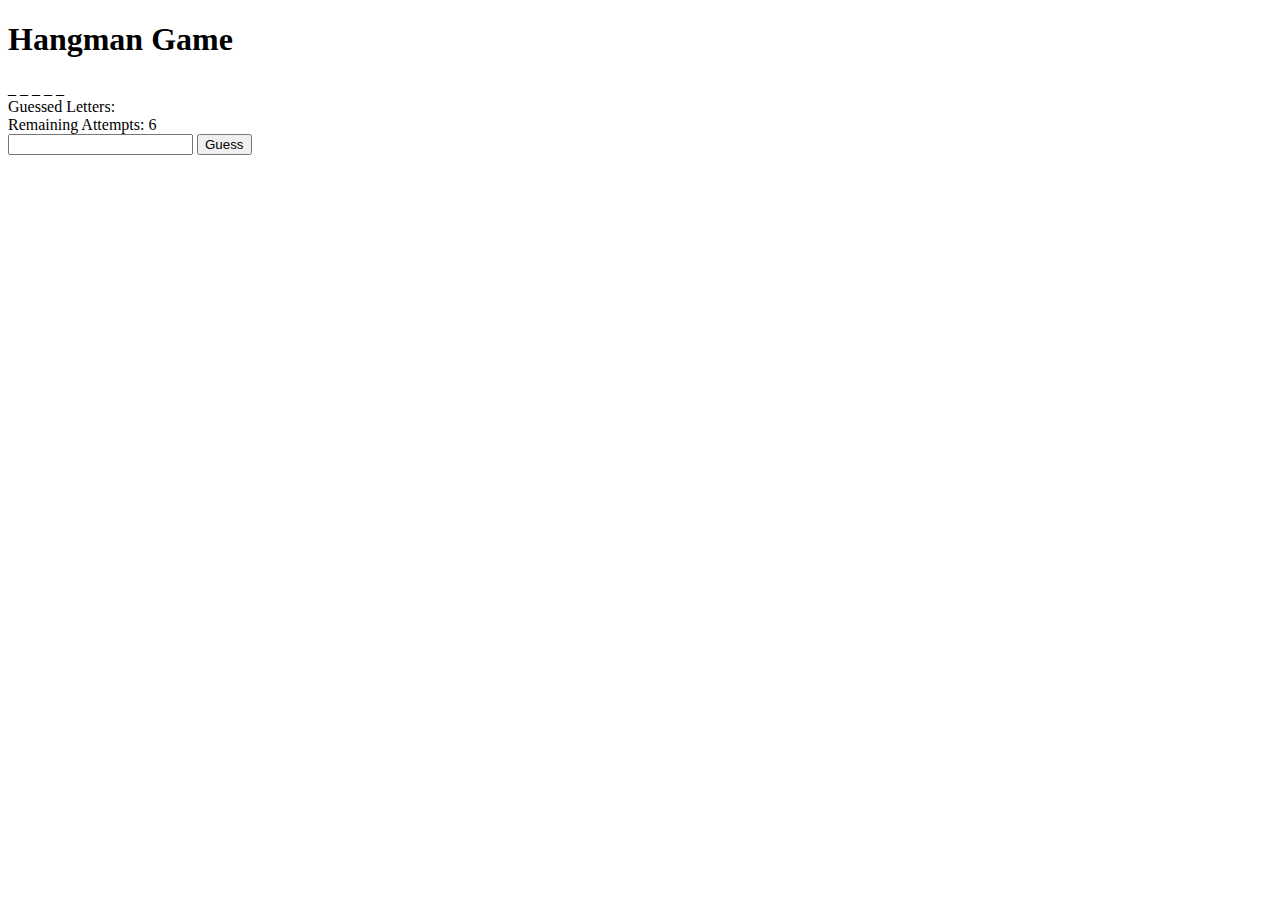
==== hangman.html @ c7b22376 "added basic html for hangman website" ====
<!DOCTYPE html>
<html lang="en">
  <head>
    <meta charset="UTF-8" />
    <meta name="viewport" content="width=device-width, initial-scale=1.0" />
    <title>Hangman Game</title>
    <body>
      <h1>Hangman Game</h1>
      <div class="word" id="word">_ _ _ _ _</div>
      <div class="guessed-letters" id="guessed-letters">Guessed Letters:</div>
      <div class="remaining-attempts" id="remaining-attempts">
        Remaining Attempts: 6
      </div>
      <div class="message" id="message"></div>
      <div class="letter-input">
        <input type="text" id="letter" maxlength="1" />
        <button onclick="guessLetter()">Guess</button>
      </div>
    </body>
  </head>
</html>
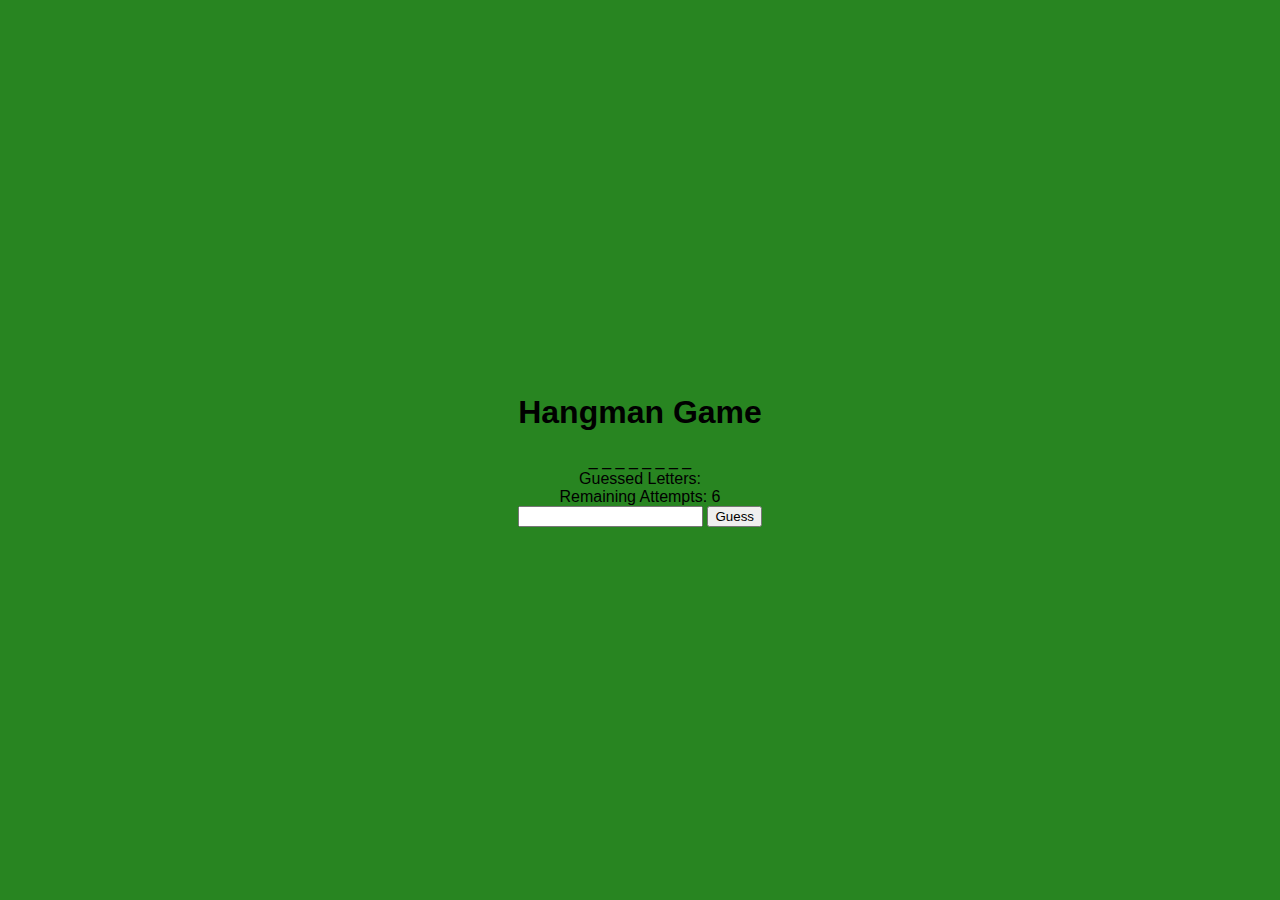
==== commit a1741f9a: "minorly fixed previous code" ====
--- a/hangman.html
+++ b/hangman.html
@@ -1,21 +1,21 @@
 <!DOCTYPE html>
 <html lang="en">
-  <head>
-    <meta charset="UTF-8" />
-    <meta name="viewport" content="width=device-width, initial-scale=1.0" />
-    <title>Hangman Game</title>
-    <body>
-      <h1>Hangman Game</h1>
-      <div class="word" id="word">_ _ _ _ _</div>
-      <div class="guessed-letters" id="guessed-letters">Guessed Letters:</div>
-      <div class="remaining-attempts" id="remaining-attempts">
-        Remaining Attempts: 6
-      </div>
-      <div class="message" id="message"></div>
-      <div class="letter-input">
-        <input type="text" id="letter" maxlength="1" />
-        <button onclick="guessLetter()">Guess</button>
-      </div>
-    </body>
-  </head>
+  <meta charset="UTF-8" />
+  <meta name="viewport" content="width=device-width, initial-scale=1.0" />
+  <title>Hangman Game</title>
+  <link rel="stylesheet" href="style.css">
+  <body>
+    <h1>Hangman Game</h1>
+    <section class="word" id="word">_ _ _ _ _</section>
+    <section class="guessed-letters" id="guessed-letters">Guessed Letters:</section>
+    <section class="remaining-attempts" id="remaining-attempts">
+      Remaining Attempts: 6
+    </section>
+    <section class="message" id="message"></section>
+    <section class="letter-input">
+      <input type="text" id="letter" maxlength="1" />
+      <button onclick="guessLetter()">Guess</button>
+    </section>
+    <script src="javascript2.js"></script>
+  </body>
 </html>
--- a/style.css
+++ b/style.css
@@ -0,0 +1,33 @@
+body {
+  font-family: Arial, sans-serif;
+  display: flex;
+  flex-direction: column;
+  align-items: center;
+  justify-content: center;
+  height: 100vh;
+  margin: 0;
+  background-color: #288521;
+}
+#board {
+  display: grid;
+  grid-template-columns: repeat(3, 100px);
+  grid-template-rows: repeat(3, 100px);
+  gap: 5px;
+}
+.cell {
+  width: 100px;
+  height: 100px;
+  display: flex;
+  align-items: center;
+  justify-content: center;
+  font-size: 6em;
+  background-color: darkgreen;
+  cursor: pointer;
+}
+.cell:hover {
+  background-color: #ddd;
+}
+.winner {
+  margin-top: 20px;
+  font-size: 1.5em;
+}
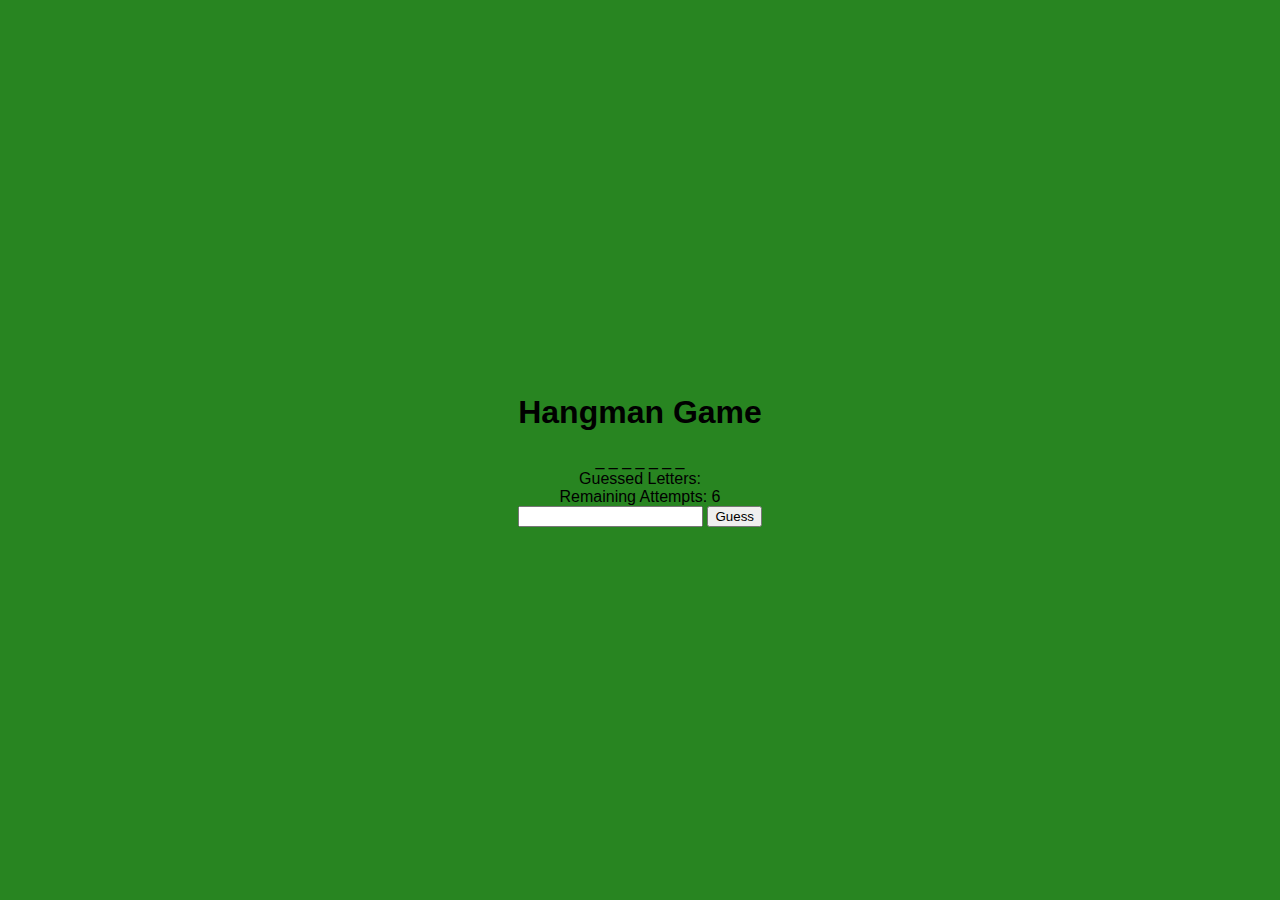
==== commit e1092bb4: "fixed connection to javascript and improved comment placement" ====
--- a/hangman.html
+++ b/hangman.html
@@ -16,6 +16,6 @@
       <input type="text" id="letter" maxlength="1" />
       <button onclick="guessLetter()">Guess</button>
     </section>
-    <script src="javascript2.js"></script>
+    <script src="hangman.js"></script>
   </body>
 </html>
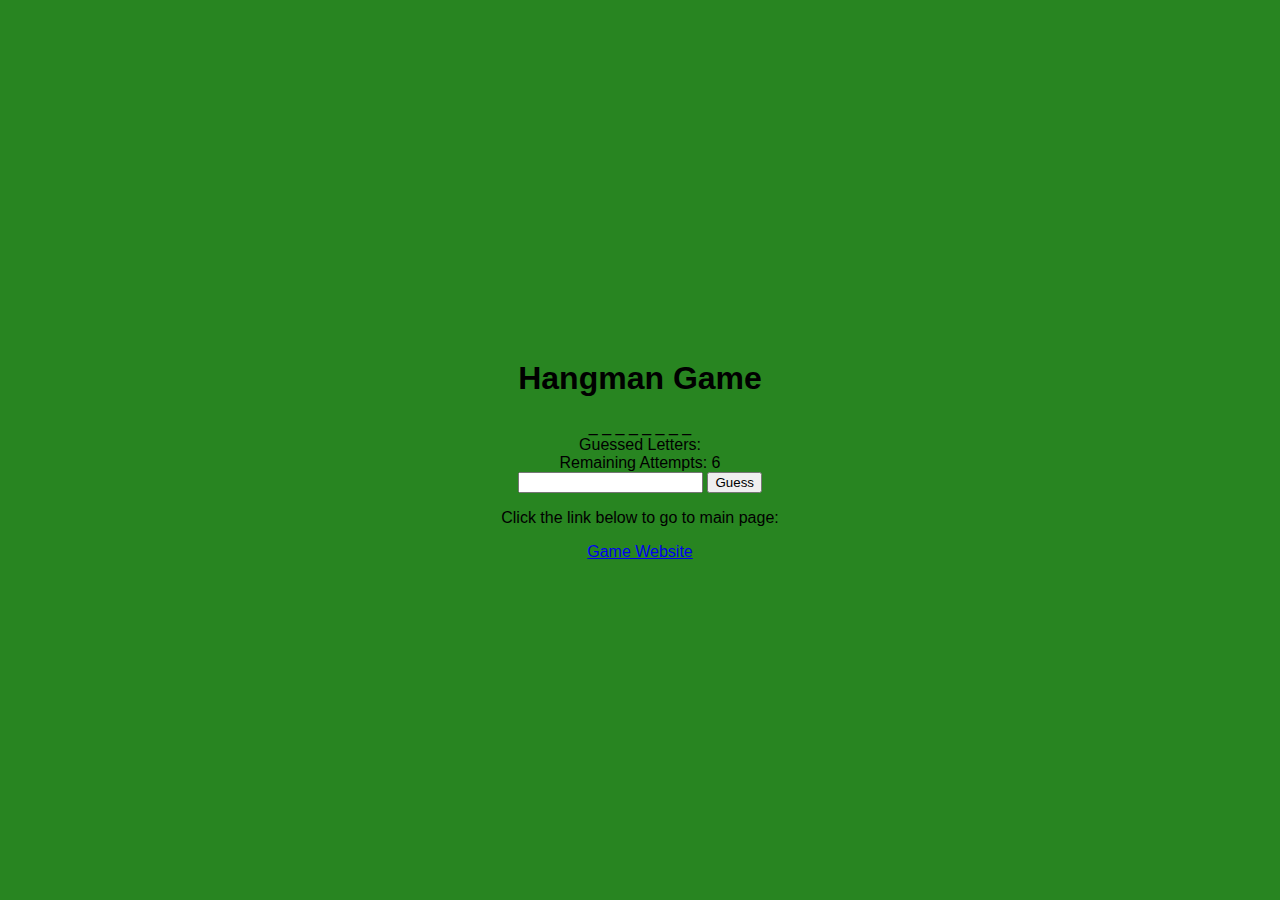
==== commit f97861d1: "added links back to the original page" ====
--- a/hangman.html
+++ b/hangman.html
@@ -16,6 +16,8 @@
       <input type="text" id="letter" maxlength="1" />
       <button onclick="guessLetter()">Guess</button>
     </section>
+    <p>Click the link below to go to main page:</p>
+    <a href="index.html">Game Website</a>
     <script src="hangman.js"></script>
   </body>
 </html>
